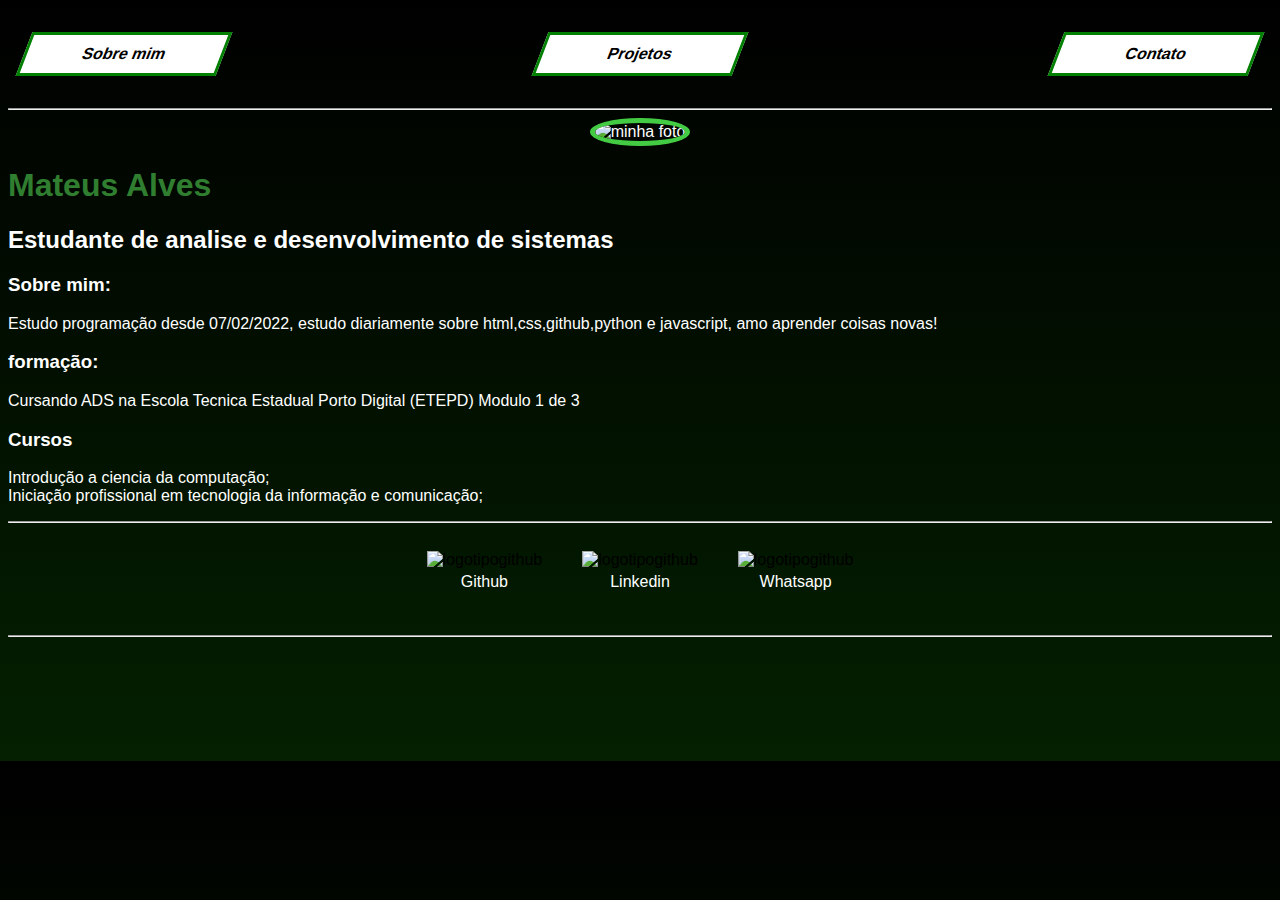
==== index.html @ 1887074f "feat: crated page home and more" ====
<!DOCTYPE html>
<html lang="pt-br">
<head>
    <meta charset="UTF-8">
    <meta http-equiv="X-UA-Compatible" content="IE=edge">
    <meta name="viewport" content="width=device-width, initial-scale=1.0">
    <title>Mateus Alves</title>
    <link rel="stylesheet" href="index.css">
    <link rel="shortcut icon" href="img/sobremim.png" type="image/x-icon">
</head>
<body>
    <div class="conteiner">
        <nav>
            <ul>
                <li>
                    <a href="index.html"><button><span>Sobre mim</span></button></a>
                </li>
                <li>
                    <a href="project.html"><button><span>Projetos</span></button></a>
                </li>
                <li>
                    <a href="contact.html"><button><span>Contato</span></button></a>
                </li>
            </ul>
        </nav>
        <hr>
        <header>
            <div class="center">
                <img src="img/fotomy.jpeg" alt="minha foto">
            </div>
            <h1>Mateus Alves</h1>
            <h2>Estudante de analise e desenvolvimento de sistemas</h2>
        </header>
        <main>
            <section>
                <h3>Sobre mim:</h3>
                <p>
                Estudo programação desde 07/02/2022, estudo diariamente sobre html,css,github,python e javascript, amo aprender coisas novas!
                </p>
            </section>
            <section>
                <h3>formação:</h3>
                <p>
                    Cursando ADS na Escola Tecnica Estadual Porto Digital (ETEPD) Modulo 1 de 3
                </p>
            </section>
            <section>
                <h3>Cursos</h3>
                <p>
                    Introdução a ciencia da computação;<br>
                    Iniciação profissional em tecnologia da informação e comunicação;
                </p>
            </section>
        </main>
        <hr>
        <footer>
            <a href="https://github.com/Mateusalves11" target="_blank" rel="noopener noreferrer">
                
                <img src="img/github.png" alt="logotipogithub">
                <p>Github</p>
            </a>
            <a href="https://www.linkedin.com/in/mateus-alves-365a79232" target="_blank" rel="noopener noreferrer">
                
                <img src="img/linkedin.png" alt="logotipogithub">
                <p>Linkedin</p>
            </a>
            <a href="https://api.whatsapp.com/send/?phone=%2B5581985056232&text&app_absent=0" target="_blank" rel="noopener noreferrer">
                
                <img src="img/whatsapp.png" alt="logotipogithub">
                <p>Whatsapp</p>
            </a>
        </footer>
        <hr>
        <br>
        <br>
        <br>
        <br>
        <br>
        <br>
    </body>
    </div>
    
</html>
---- index.css ----
body{
    color: white;
    background-color: black;
    font-family: Arial, Helvetica, sans-serif;
    text-overflow: ellipsis;
  background: linear-gradient(180deg, rgb(0, 0, 0) 0, rgb(30, 255, 0) 800%);
}
ul{
    display: flex;    
    justify-content: space-between ;
    list-style-type: none;
    align-items: center;
    padding: 16px;
}
a{
    color: rgb(0, 0, 0);
    text-decoration: none;
}
header img{
    width: 150px;
    height: 150px;
    border-radius: 50%;
    border: 5px solid rgb(67, 204, 67);
}

.center{
    text-align: center;
}
h1{
    color: rgb(48, 126, 48);
}
footer img{
width: 30px;
height: 30px;
}
footer{
    display: flex;
    justify-content: center;
}
footer a{
    margin: 20px;
    text-align: center;
}
footer p{
    margin-top: 4px;
}
.container {
    padding: 0px 50px;
    color: #071411;
}

::-webkit-scrollbar{
width: 10px;
}
::-webkit-scrollbar-track{
background: #071411;
border-radius: 50px;
}
::-webkit-scrollbar-thumb{
background: #092909;
border-radius: 50px;
}

body button{
    background-color: #fff;
    border: 3px solid green;
    padding: 10px 20px;
    display: inline-block;
    font-size:1rem;
    font-weight: 600;
    width: 200px;
    cursor:pointer;
    transform: skew(-21deg);
}
nav button:hover{
    color: rgb(255, 255, 255);
    background-color: black;
}
footer p{
    color: #fff;
}
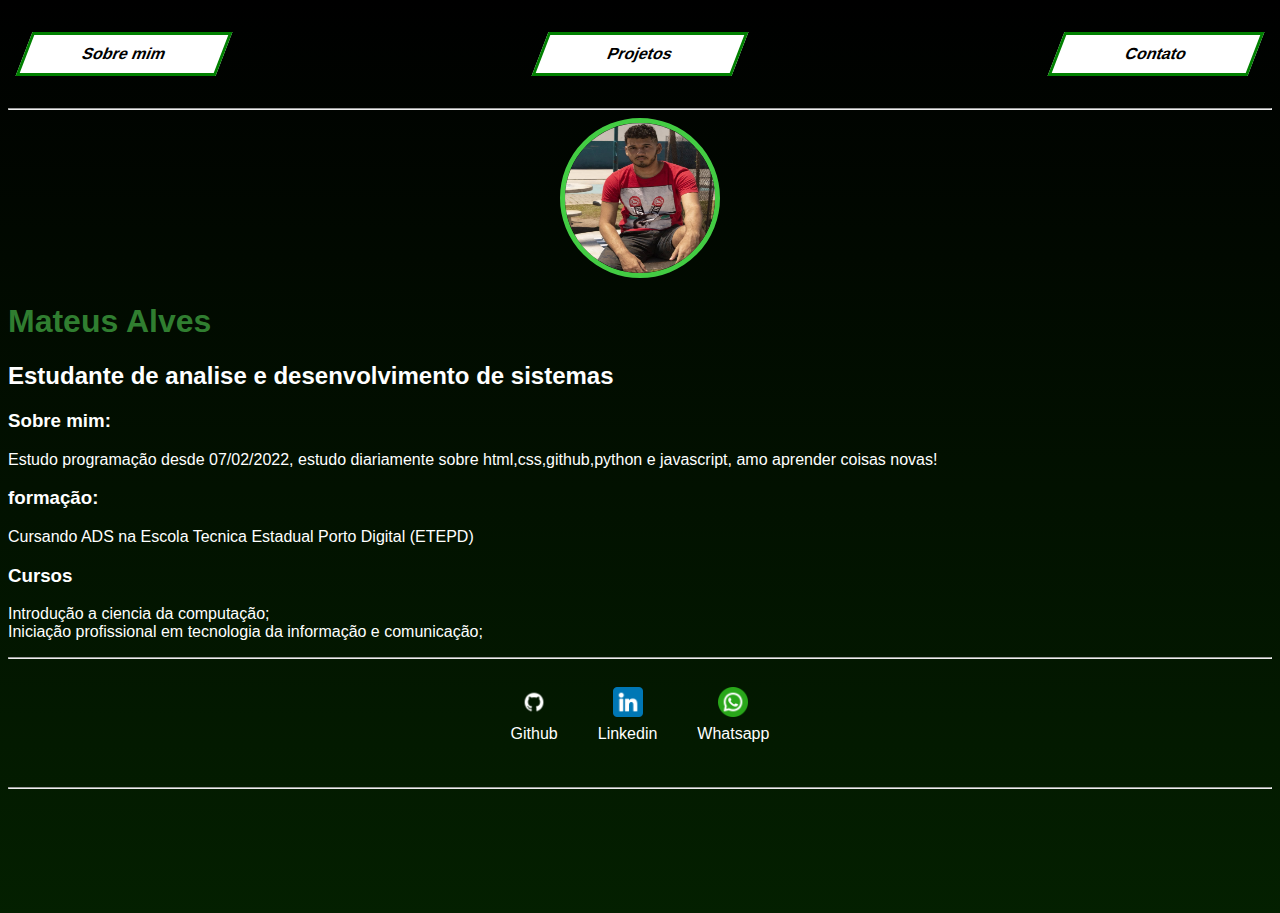
==== commit b95b9f00: "Update index.html" ====
--- a/index.html
+++ b/index.html
@@ -41,7 +41,7 @@
             <section>
                 <h3>formação:</h3>
                 <p>
-                    Cursando ADS na Escola Tecnica Estadual Porto Digital (ETEPD) Modulo 1 de 3
+                    Cursando ADS na Escola Tecnica Estadual Porto Digital (ETEPD)
                 </p>
             </section>
             <section>
@@ -80,4 +80,4 @@
     </body>
     </div>
     
-</html>+</html>
